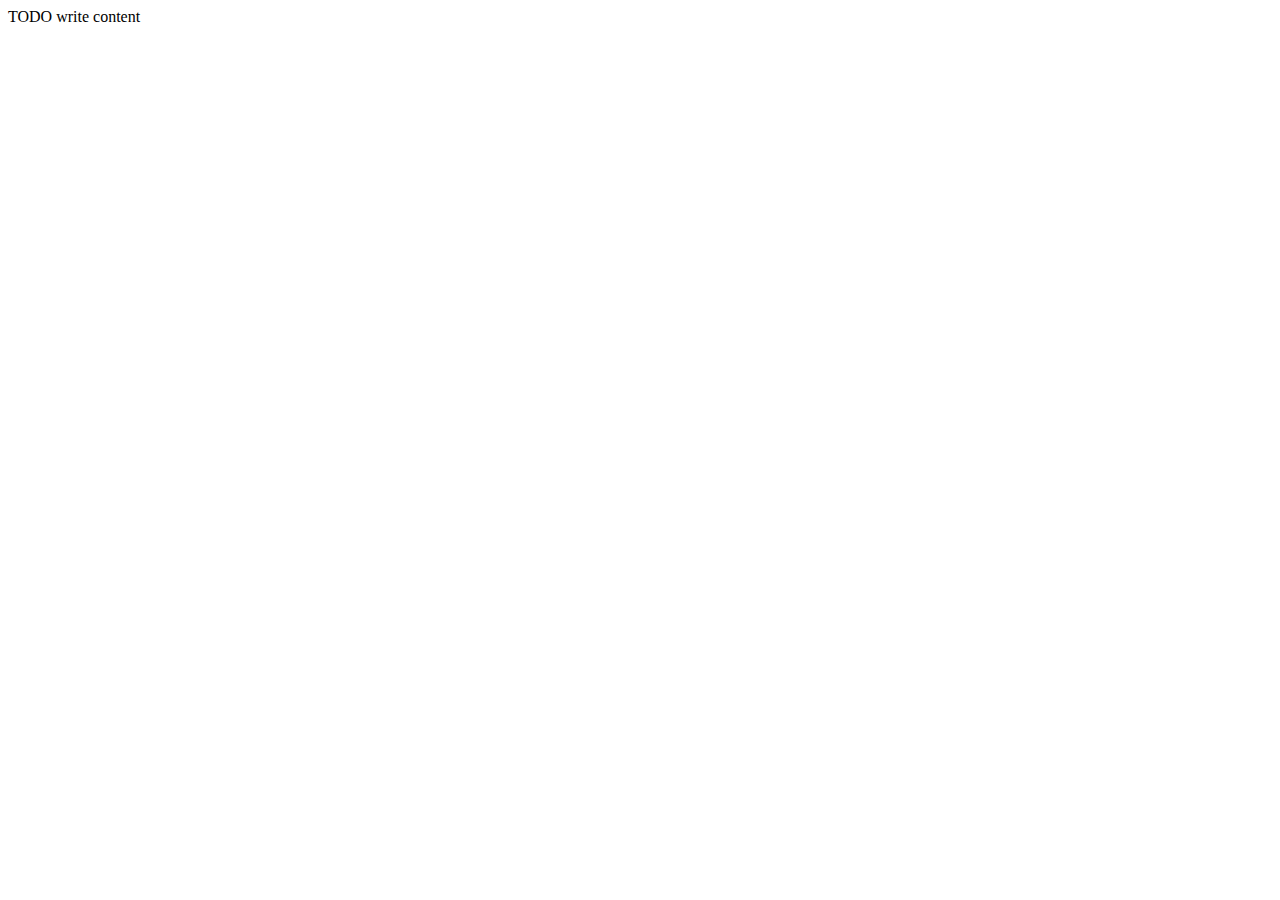
==== WebApplication1/web/index.html @ 21c9dd92 "Initial commit" ====
<!DOCTYPE html>
<!--
To change this license header, choose License Headers in Project Properties.
To change this template file, choose Tools | Templates
and open the template in the editor.
-->
<html>
    <head>
        <title>TODO supply a title</title>
        <meta charset="UTF-8">
        <meta name="viewport" content="width=device-width, initial-scale=1.0">
    </head>
    <body>
        <div>TODO write content</div>
    </body>
</html>
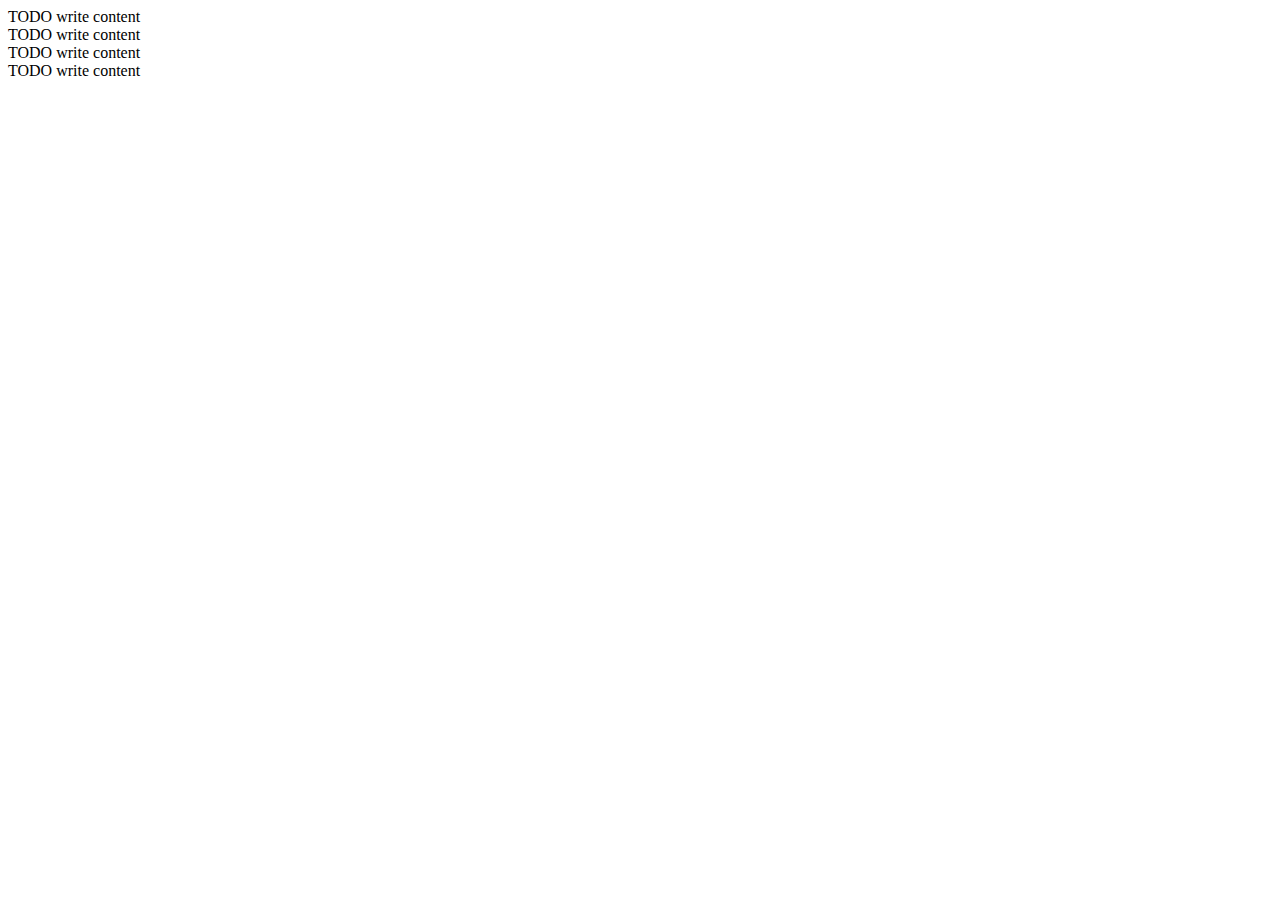
==== commit 6b4b59ae: "first sample" ====
--- a/WebApplication1/web/index.html
+++ b/WebApplication1/web/index.html
@@ -12,5 +12,8 @@
     </head>
     <body>
         <div>TODO write content</div>
+        <div>TODO write content</div>
+        <div>TODO write content</div>
+        <div>TODO write content</div>
     </body>
 </html>
